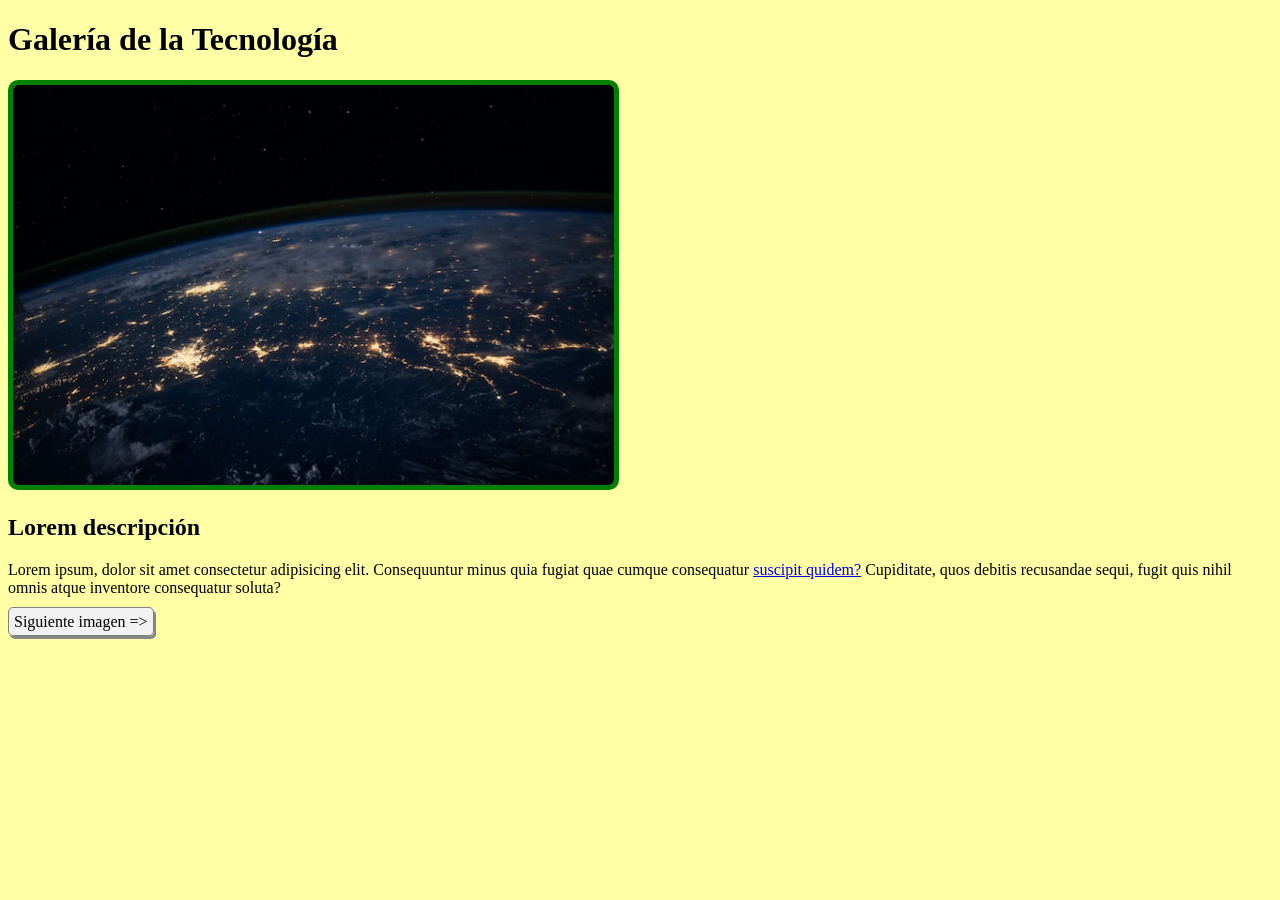
==== page1.html @ 9a77d141 "first commit" ====
<!DOCTYPE html>
<html lang="es">

<head>
    <meta charset="UTF-8">
    <meta name="viewport" content="width=device-width, initial-scale=1.0">
    <title>Galería de la Tecnología - Página 1</title>
    <link rel="stylesheet" href="styles.css">
</head>

<body>
    <h1>Galería de la Tecnología</h1>
    <img src="img1.jpg" alt="Imagen de la NASA" class="image"/>
    <h2>Lorem descripción</h2>
    <p>Lorem ipsum, dolor sit amet consectetur adipisicing elit. Consequuntur minus quia fugiat quae cumque consequatur
        <a href="page2.html">suscipit quidem?</a> Cupiditate, quos debitis recusandae sequi, fugit quis nihil omnis atque inventore consequatur
        soluta?</p>
    <a href="page2.html" title="Imagen siguiente" class="link-button">Siguiente imagen =&gt;</a>
</body>

</html>
---- styles.css ----
body {
    background-color: rgb(255, 255, 165);
}

.image{
    border: 5px solid green;
    border-radius: 10px;
    height: 400px;
}

.link-button {
    text-decoration: none;
    color: black;
    border: 1px solid gray;
    background-color: #f2f2f2;
    padding: 5px;
    border-radius: 5px;
    box-shadow: 2px 3px #888888;
}
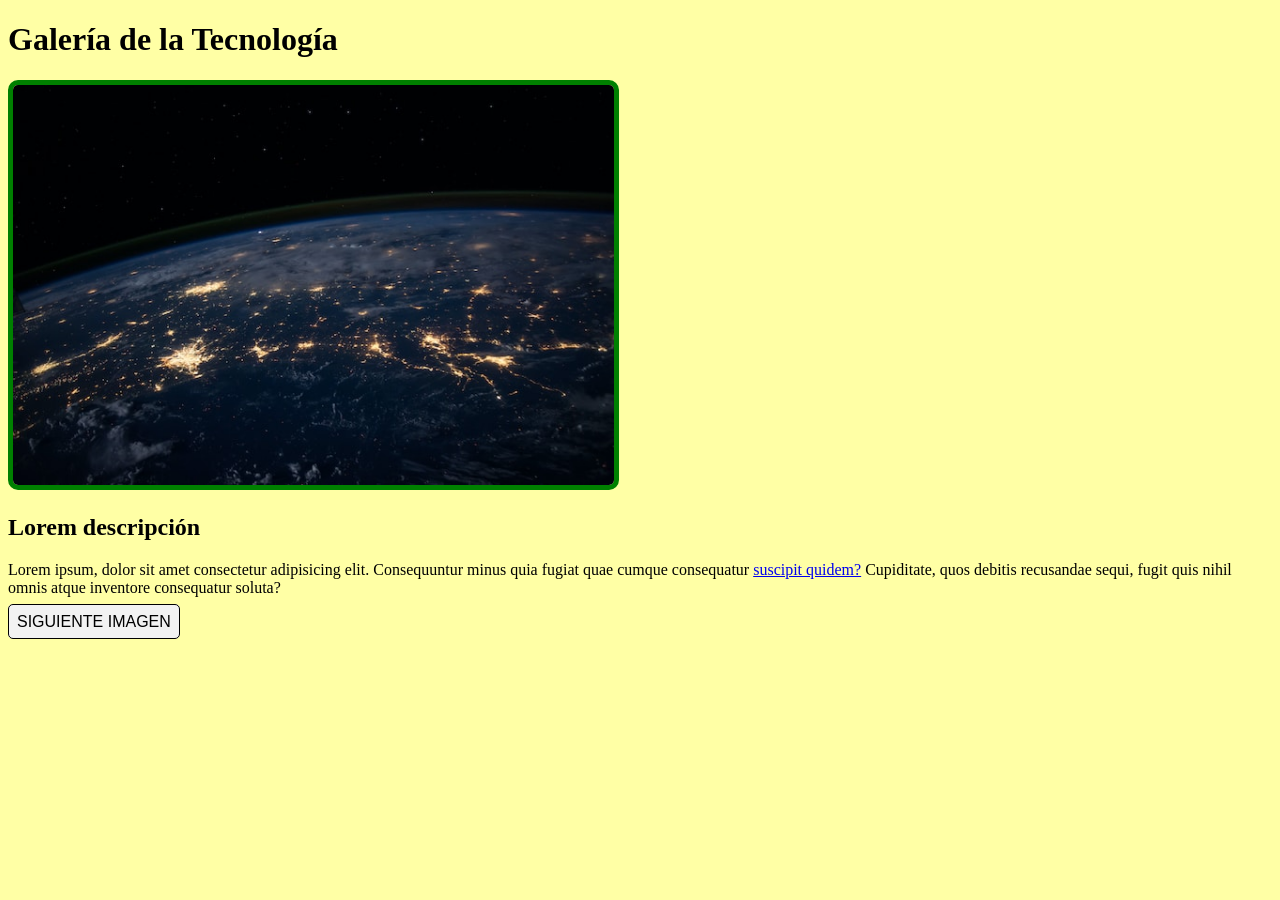
==== commit fb389562: "cambios los estilos y contenido de los botones" ====
--- a/page1.html
+++ b/page1.html
@@ -15,7 +15,7 @@
     <p>Lorem ipsum, dolor sit amet consectetur adipisicing elit. Consequuntur minus quia fugiat quae cumque consequatur
         <a href="page2.html">suscipit quidem?</a> Cupiditate, quos debitis recusandae sequi, fugit quis nihil omnis atque inventore consequatur
         soluta?</p>
-    <a href="page2.html" title="Imagen siguiente" class="link-button">Siguiente imagen =&gt;</a>
+    <a href="page2.html" title="Imagen siguiente" class="link-button">Siguiente imagen</a>
 </body>
 
 </html>
--- a/styles.css
+++ b/styles.css
@@ -9,11 +9,13 @@
 }
 
 .link-button {
+    padding: .5em;
+    border-radius: 5px;
+    border: .02em solid black;
+    background-color: #f2f2f2;
+    color: black;
     text-decoration: none;
-    color: black;
-    border: 1px solid gray;
-    background-color: #f2f2f2;
-    padding: 5px;
-    border-radius: 5px;
-    box-shadow: 2px 3px #888888;
+    text-transform: uppercase;
+    font-family: Arial, Helvetica, sans-serif;
+    font-size: 1em;
 }
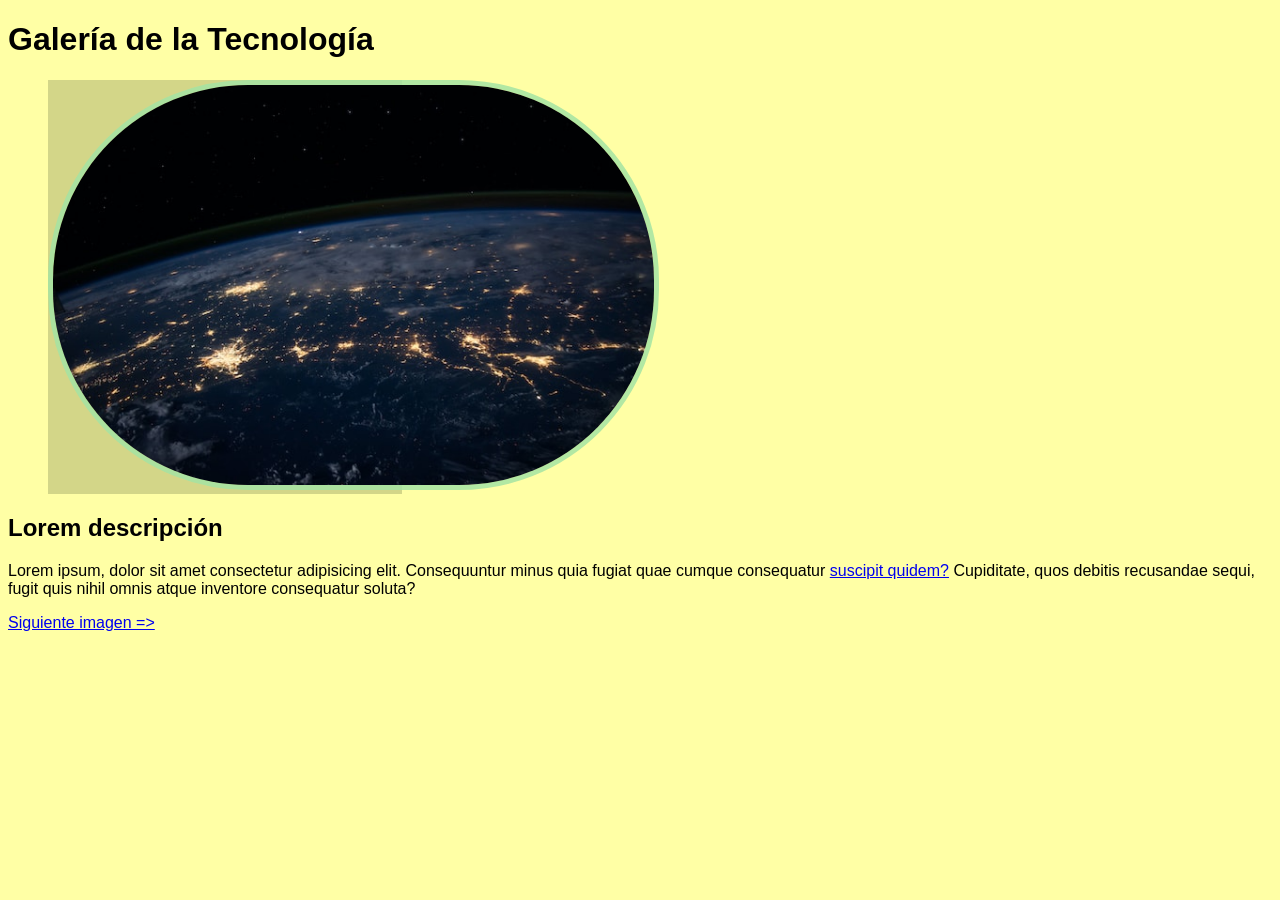
==== commit d51b0f96: "se cambia el borde de la imagen" ====
--- a/page1.html
+++ b/page1.html
@@ -10,12 +10,16 @@
 
 <body>
     <h1>Galería de la Tecnología</h1>
+    <ul>
+        <div>
     <img src="img1.jpg" alt="Imagen de la NASA" class="image"/>
+        </div>
+    </ul>
     <h2>Lorem descripción</h2>
     <p>Lorem ipsum, dolor sit amet consectetur adipisicing elit. Consequuntur minus quia fugiat quae cumque consequatur
         <a href="page2.html">suscipit quidem?</a> Cupiditate, quos debitis recusandae sequi, fugit quis nihil omnis atque inventore consequatur
         soluta?</p>
-    <a href="page2.html" title="Imagen siguiente" class="link-button">Siguiente imagen</a>
+    <a href="page2.html" title="Imagen siguiente" class="link-button">Siguiente imagen =&gt;</a>
 </body>
 
 </html>
--- a/styles.css
+++ b/styles.css
@@ -1,21 +1,26 @@
 body {
     background-color: rgb(255, 255, 165);
+    font-family:'Segoe UI', Tahoma, Geneva, Verdana, sans-serif
 }
 
 .image{
-    border: 5px solid green;
-    border-radius: 10px;
+    border: 5px solid rgba(164, 228, 164, 0.838);
+    border-radius: 200px;
     height: 400px;
+    align-self: center;
 }
 
+div {
+    background-color: rgba(70, 83, 43, 0.237);
+    margin-right: 870px;
+}
+git
 .link-button {
-    padding: .5em;
+    text-decoration: none;
+    color: black;
+    border: 1px solid gray;
+    background-color: #f2f2f2;
+    padding: 5px;
     border-radius: 5px;
-    border: .02em solid black;
-    background-color: #f2f2f2;
-    color: black;
-    text-decoration: none;
-    text-transform: uppercase;
-    font-family: Arial, Helvetica, sans-serif;
-    font-size: 1em;
-}+    box-shadow: 2px 3px #888888;
+}
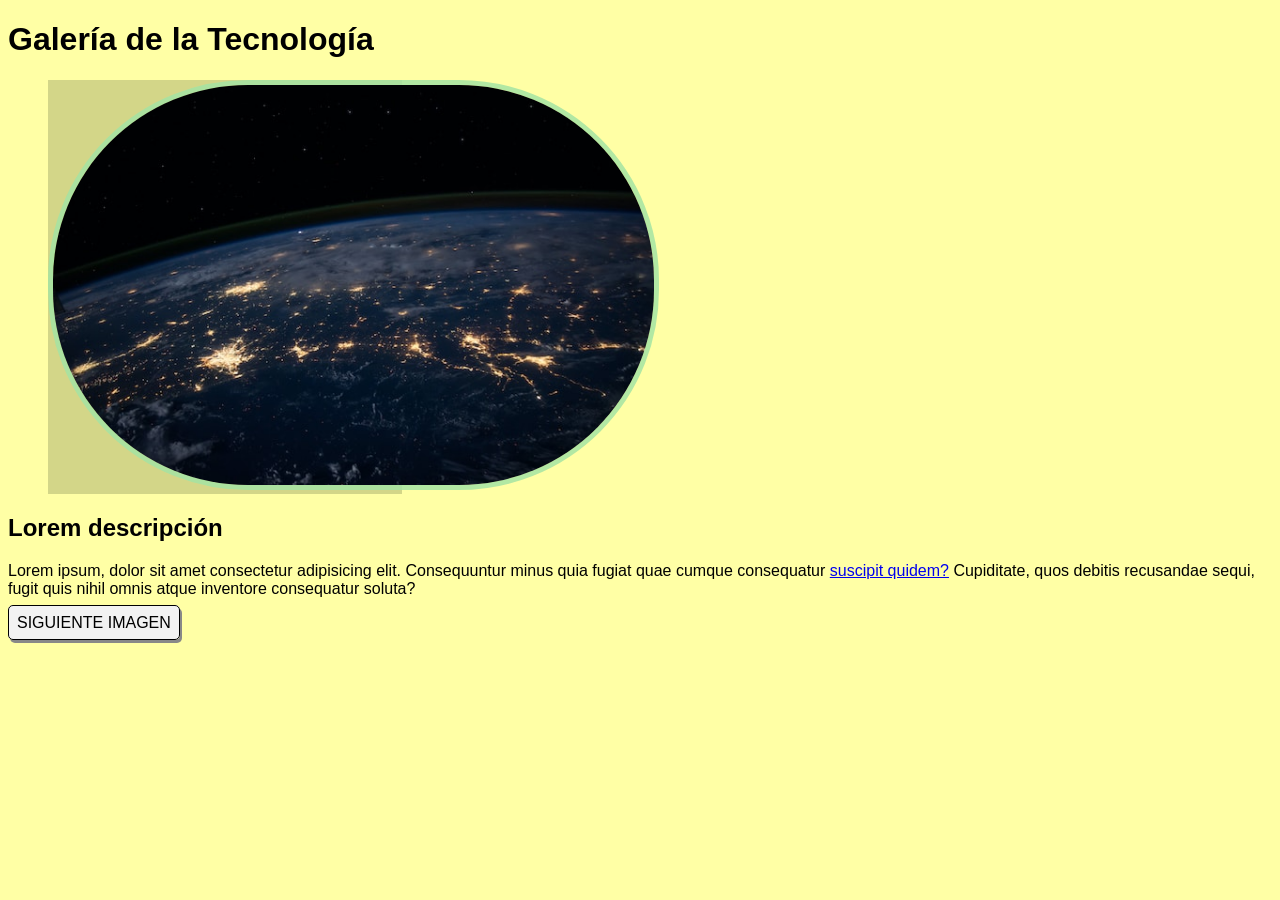
==== commit e36b1210: "resolucion de conflictos" ====
--- a/page1.html
+++ b/page1.html
@@ -19,7 +19,7 @@
     <p>Lorem ipsum, dolor sit amet consectetur adipisicing elit. Consequuntur minus quia fugiat quae cumque consequatur
         <a href="page2.html">suscipit quidem?</a> Cupiditate, quos debitis recusandae sequi, fugit quis nihil omnis atque inventore consequatur
         soluta?</p>
-    <a href="page2.html" title="Imagen siguiente" class="link-button">Siguiente imagen =&gt;</a>
+    <a href="page2.html" title="Imagen siguiente" class="link-button">Siguiente imagen</a>
 </body>
 
 </html>
--- a/styles.css
+++ b/styles.css
@@ -14,13 +14,34 @@
     background-color: rgba(70, 83, 43, 0.237);
     margin-right: 870px;
 }
-git
+
 .link-button {
-    text-decoration: none;
-    color: black;
-    border: 1px solid gray;
-    background-color: #f2f2f2;
-    padding: 5px;
+    padding: .5em;
     border-radius: 5px;
     box-shadow: 2px 3px #888888;
+    border: .02em solid black;
+    background-color: #f2f2f2;
+    color: black;
+    text-decoration: none;
+    text-transform: uppercase;
+    font-family: Arial, Helvetica, sans-serif;
+    font-size: 1em;
 }
+
+img:hover{
+    transform: scale(1.05);
+    border: 2px solid rgb(138, 238, 245);
+    animation: moverse both 3s;
+}
+
+@keyframes moverse {
+    0%{
+        margin-left: 10px;
+    }
+    50%{
+        margin-left: 100px;
+    }
+    100%{
+        margin-left: 10px;
+    }
+}
